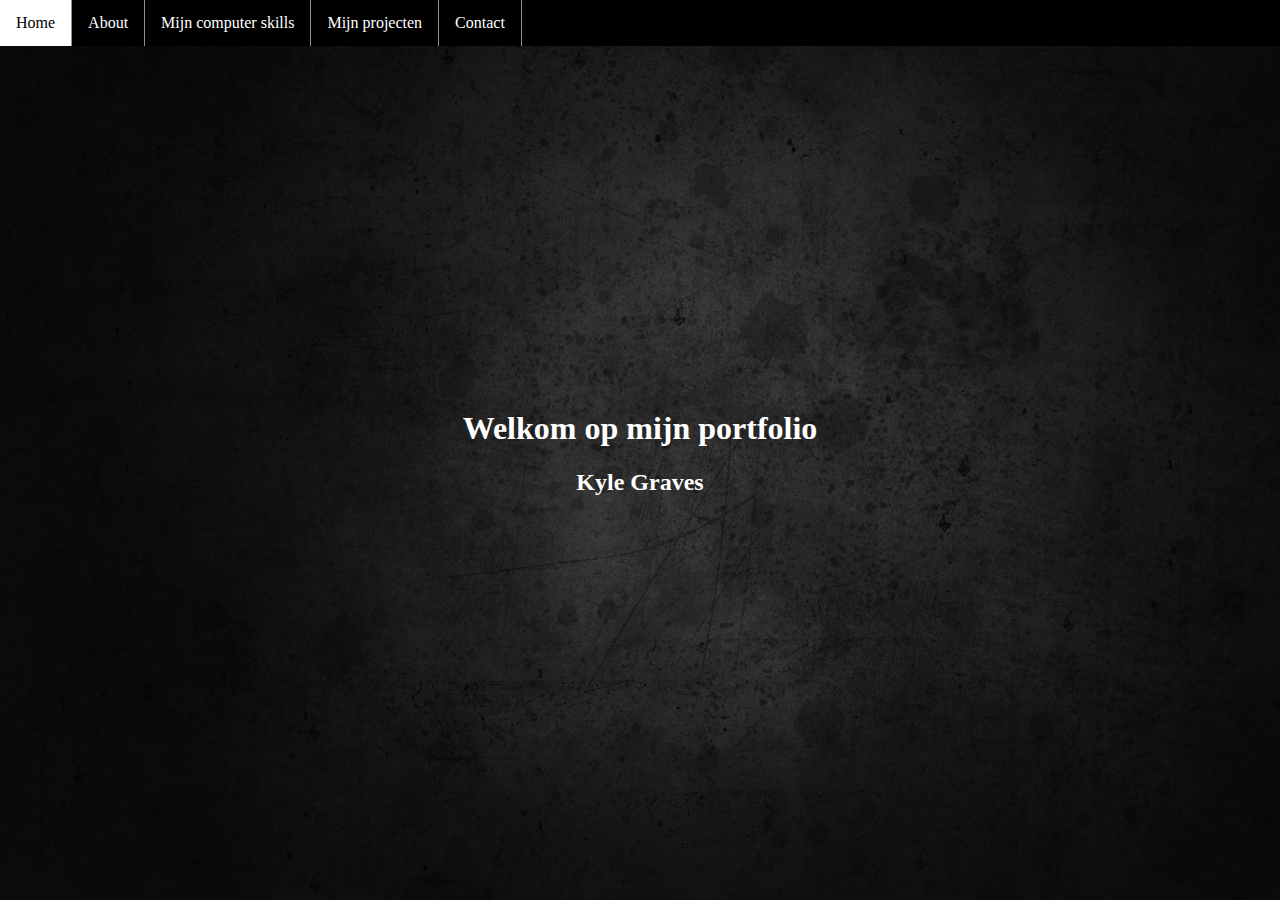
==== Index.html @ c169ff93 "eerste 3 pagina's af." ====
<!DOCTYPE html>
<html lang="nl">
<head>
    <meta charset="UTF-8">
    <meta name="viewport" content="width=device-width, initial-scale=1.0">
    <meta http-equiv="X-UA-Compatible" content="ie=edge">
    <meta name="description" content="Portfolio, projecten, kylegraves">
    <meta name="keywords" content="HTML,CSS">
    <meta name="author" content="Kyle Graves">
    <title>Portfolio</title>
    
    <link rel="stylesheet" type="text/css" href="css/stylesheet.css">
</head>
<body class="scroll">
    <nav>
     <ul class="topnav">
        <li><a href="Index.html">Home</a></li>
        <li><a href="about.html">About</a></li>
        <li><a href="pcskills.html">Mijn computer skills</a></li>
        <li><a href="projecten.html">Mijn projecten</a></li>
        <li><a href="contact.html">Contact</a></li>
     </ul>
    </nav>
    
    <div class="container">
    <img class="banner" src="Img/banner.jpg" alt="banner">
        <div class="homecontent">
            <h1>Welkom op mijn portfolio</h1>
            <h2>Kyle Graves</h2>
        </div>
    </div>
   
</body>
</html>
---- css/stylesheet.css ----
/*Top nav*/
ul {
    list-style-type: none;
    margin: 0;
    padding: 0;
    overflow: hidden;
    background-color: rgb(0, 0, 0);
    position: fixed;
    width: 100%;
    z-index: 1;
}

li {
    float: left;
    border-right: 1.5px solid rgb(143, 143, 143);

}

li a {
    display: block;
    color: rgb(255, 255, 255);
    text-align: center;
    padding: 14px 16px;
    text-decoration: none;
}

li a:hover  {
    background-color: rgb(255, 255, 255);
    color: black;
}


/*Home*/
.banner {
    width: fit-content;
    height: 100vh;
    z-index: -1;
}
.scroll {margin: 0; height: 100%; overflow: hidden}
body{margin: 0; height: 100%; overflow-x: hidden}
.container {
    position: relative;
    text-align: center;
    color: white;
}

.homecontent {
    position: absolute;
    top: 50%;
    left: 50%;
    transform: translate(-50%, -50%)
}

/*about*/


.aboutcontent {
    position: absolute;
    top: 35%;
    left: 50%;
    transform: translate(-50%, -50%)
}

/*contact*/

.contactcontent {
    position: absolute;
    top: 35%;
    left: 50%;
    transform: translate(-50%, -50%)
}

.pcontact {
    margin-top: 10vh;
}

.contact {
    width: 40px;
    height: px;
}

/*pcskills*/

.pccontent {
    position: absolute;
    top: 35%;
    left: 50%;
    transform: translate(-50%, -50%)
}

/*projecten*/

.bannerproject {
    width: fit-content;
    height: fit-content;

}
.projectcontent {
    position: absolute;
    top: 15%;
    left: 50%;
    transform: translate(-50%, -50%)
}

.project1 {
    position: absolute;
    top: 80vh;
    left: 50%;
    
    transform: translate(-50%, -50%)
}

.project2 {
    position: absolute;
    top: 210vh;
    left: 50%;
    transform: translate(-50%, -50%);

    
}

.download {
    color: white;
    text-decoration: none;
}


#page-wrap {
	width: 660px;
	background: white;
	padding: 20px 50px 20px 50px;
	margin: 20px auto;
	min-height: 500px;
	height: auto !important;
    height: 500px;
}

#contact-area {
	width: 600px;
	margin-top: 25px;
}

#contact-area input, #contact-area textarea {
	padding: 5px;
	width: 471px;
	font-family: Helvetica, sans-serif;
	font-size: 1.4em;
	margin: 0px 0px 10px 0px;
	border: 2px solid #ccc;
}

#contact-area textarea {
	height: 90px;
}

#contact-area textarea:focus, #contact-area input:focus {
	border: 2px solid #900;
}

#contact-area input.submit-button {
	width: 100px;
	float: right;
}

label {
	float: left;
	text-align: right;
	margin-right: 15px;
	width: 100px;
	padding-top: 5px;
	font-size: 1.4em;
}


/*@media css*/

@media screen and (max-width: 600px){
    ul.topnav li.right, 
    ul.topnav li {float: none;}
    z-index: 1;
    
    
}
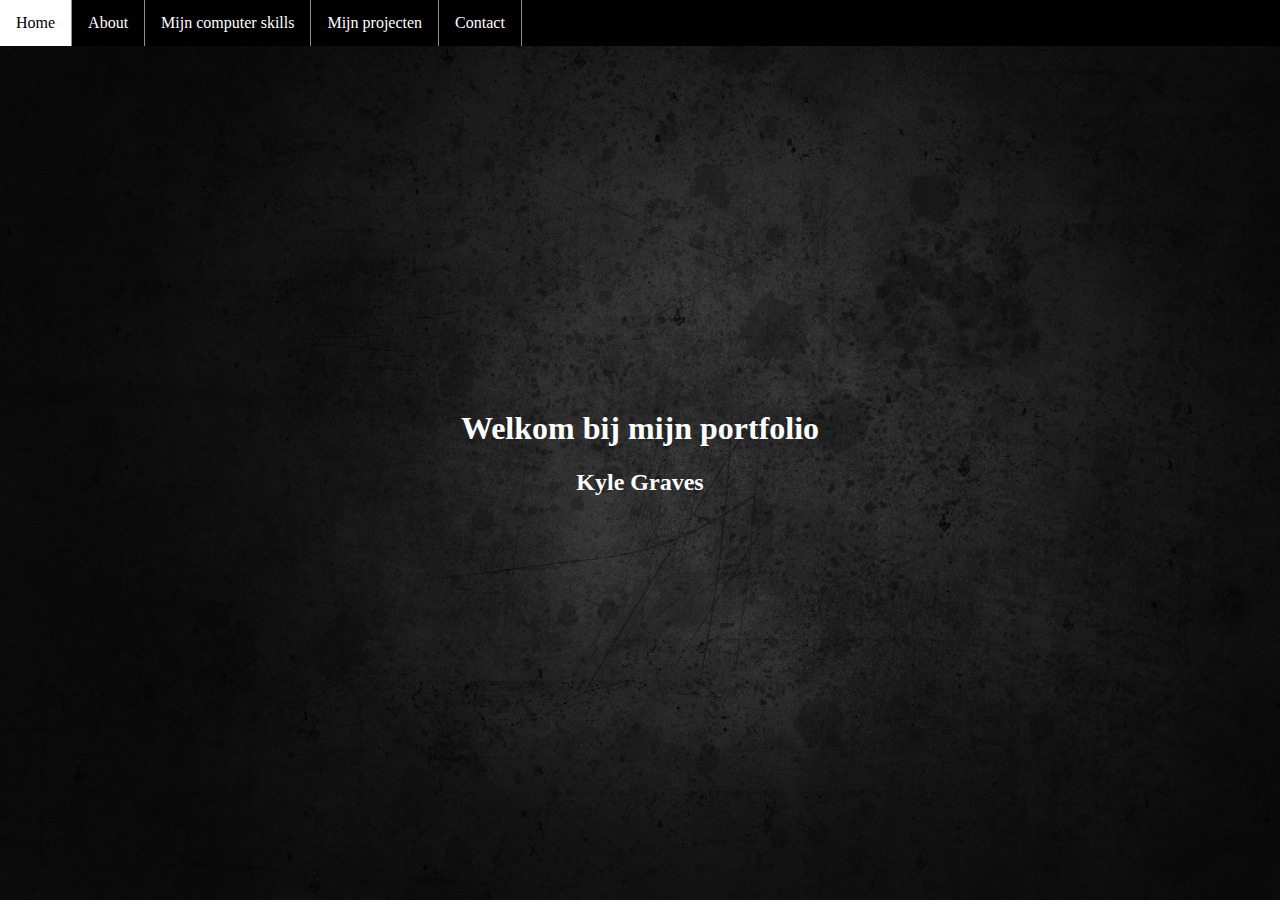
==== commit 0ad90d8c: "portfolio" ====
--- a/Index.html
+++ b/Index.html
@@ -25,7 +25,7 @@
     <div class="container">
     <img class="banner" src="Img/banner.jpg" alt="banner">
         <div class="homecontent">
-            <h1>Welkom op mijn portfolio</h1>
+            <h1>Welkom bij mijn portfolio</h1>
             <h2>Kyle Graves</h2>
         </div>
     </div>
